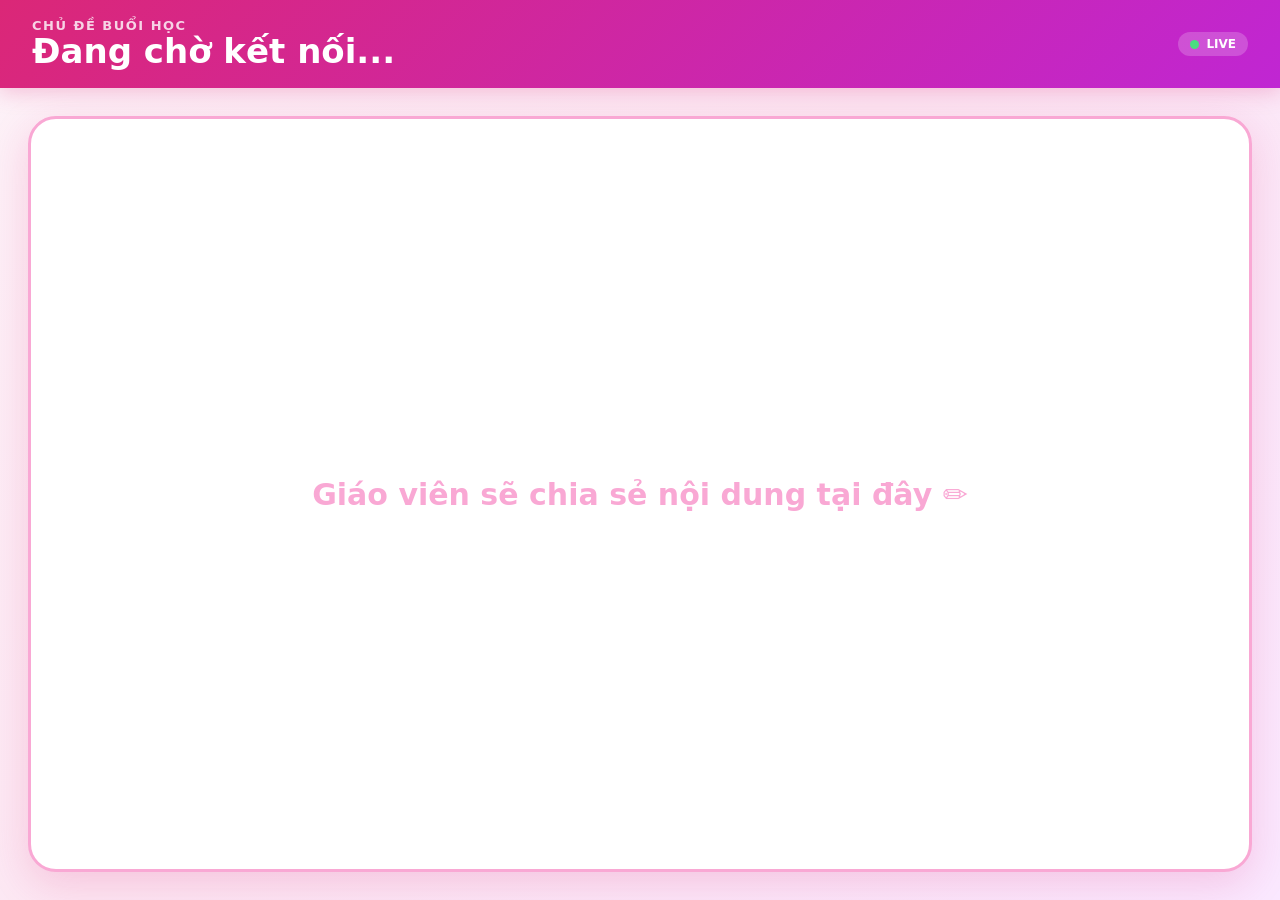
==== student.html @ 648ba1cb "Initial commit: English Teaching Board app App hỗ trợ giáo viên tiếng Anh soạn giáo án, flashcard, t" ====
<!DOCTYPE html>
<html lang="vi">
<head>
<meta charset="UTF-8">
<meta name="viewport" content="width=device-width, initial-scale=1.0">
<title>Bảng học viên</title>
<style>
*,*::before,*::after{margin:0;padding:0;box-sizing:border-box}
:root{
  --pink:#db2777; --pink-d:#9d174d; --pink-l:#fce7f3; --pink-m:#f9a8d4;
  --rose:#f43f5e; --fuchsia:#c026d3;
  --g700:#334155; --g800:#1e293b;
}
html,body{height:100%}
body{
  font-family:'Segoe UI',system-ui,sans-serif;
  background:linear-gradient(135deg,#fdf2f8 0%,#fce7f3 45%,#fae8ff 100%);
  color:var(--g800); display:flex; flex-direction:column; overflow:hidden;
}
header{
  background:linear-gradient(135deg,var(--pink) 0%,var(--fuchsia) 100%);
  color:#fff; padding:18px 32px; display:flex; align-items:center; gap:16px;
  box-shadow:0 4px 20px rgba(219,39,119,.25); flex-shrink:0;
}
header .topic-label{font-size:13px;font-weight:600;opacity:.8;text-transform:uppercase;letter-spacing:1.5px}
header h1{font-size:34px;font-weight:900;line-height:1.1}
header .live{
  margin-left:auto;display:flex;align-items:center;gap:7px;
  font-size:12px;font-weight:700;background:rgba(255,255,255,.2);
  padding:5px 12px;border-radius:100px;
}
header .dot{width:9px;height:9px;border-radius:50%;background:#4ade80;animation:pulse 1.4s infinite}
@keyframes pulse{0%,100%{opacity:1}50%{opacity:.3}}

main{flex:1;display:flex;padding:28px;overflow:hidden}
.board{
  flex:1;background:#fff;border-radius:28px;
  box-shadow:0 12px 40px rgba(219,39,119,.18);
  border:3px solid var(--pink-m);
  padding:48px 56px;overflow-y:auto;
  font-size:30px;line-height:1.7;color:var(--g700);
  white-space:pre-wrap;word-break:break-word;font-weight:500;
}
.board.empty{display:flex;align-items:center;justify-content:center;color:var(--pink-m);font-weight:600;text-align:center}
.board::-webkit-scrollbar{width:10px}
.board::-webkit-scrollbar-thumb{background:var(--pink-m);border-radius:6px}
</style>
</head>
<body>
<header>
  <div>
    <div class="topic-label">Chủ đề buổi học</div>
    <h1 id="topic">Đang chờ kết nối...</h1>
  </div>
  <div class="live"><span class="dot"></span>LIVE</div>
</header>
<main>
  <div class="board empty" id="board">Giáo viên sẽ chia sẻ nội dung tại đây ✏️</div>
</main>

<script>
const topicEl = document.getElementById('topic');
const boardEl = document.getElementById('board');

function apply(s){
  if(!s) return;
  topicEl.textContent = s.topic ? s.topic : 'Buổi học tiếng Anh';
  if(s.board && s.board.trim()){
    boardEl.classList.remove('empty');
    boardEl.textContent = s.board;
  }else{
    boardEl.classList.add('empty');
    boardEl.textContent = 'Giáo viên sẽ chia sẻ nội dung tại đây ✏️';
  }
}

// 1) BroadcastChannel (instant on https)
let ch = null;
if('BroadcastChannel' in window){
  ch = new BroadcastChannel('etb-present');
  ch.onmessage = e => apply(e.data);
  ch.postMessage({type:'hello'}); // ask teacher for current state
}

// 2) storage event
window.addEventListener('storage', e => {
  if(e.key === 'etb_present' && e.newValue) apply(JSON.parse(e.newValue));
});

// 3) initial load + poll fallback (works on file:// too)
let last = '';
function poll(){
  const raw = localStorage.getItem('etb_present');
  if(raw && raw !== last){ last = raw; try{ apply(JSON.parse(raw)); }catch{} }
}
poll();
setInterval(poll, 600);
</script>
</body>
</html>
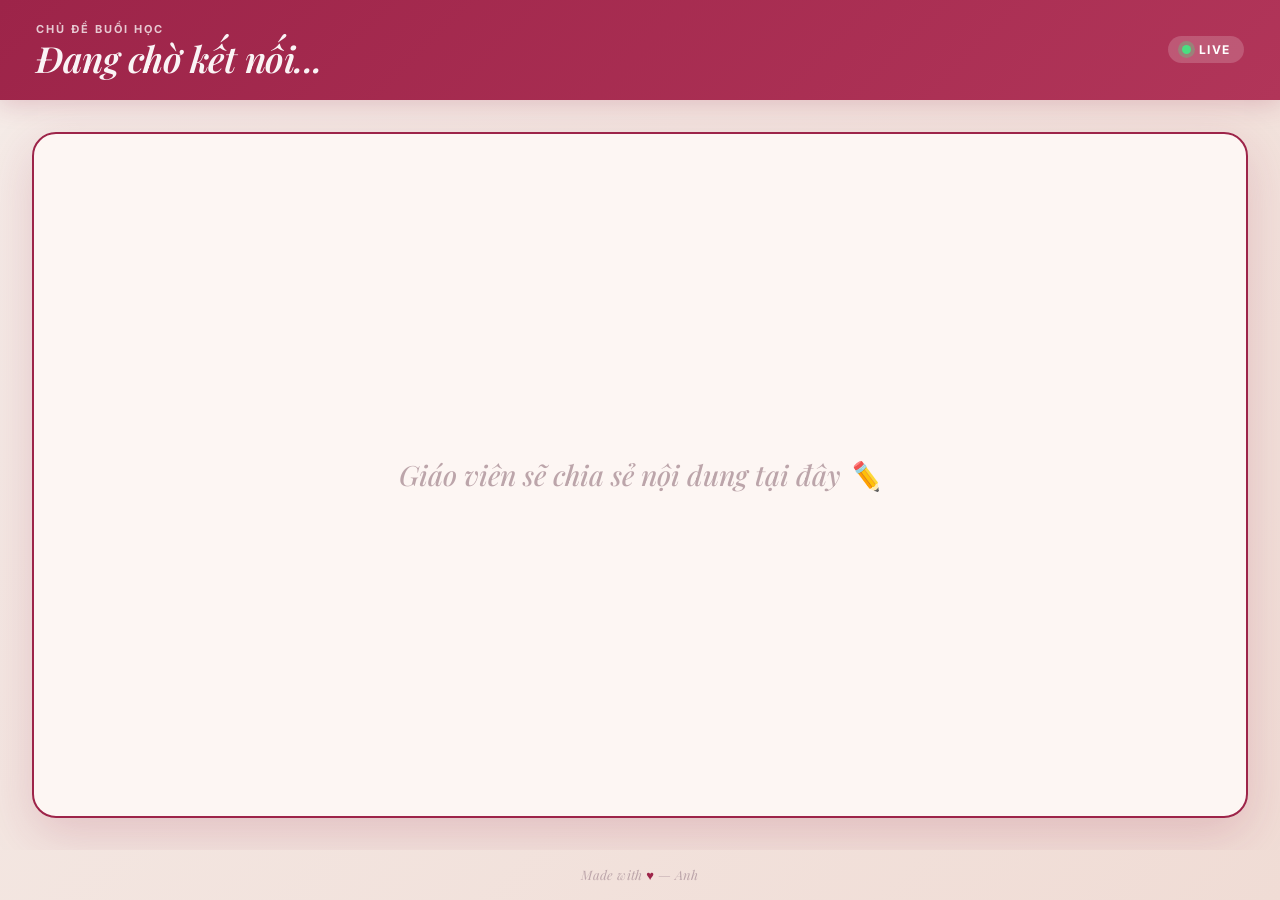
==== commit 27dea728: "Promote v2 design to main entry: replace index/student with optimized v2 Bản v2 (font Playfair, hồ s" ====
--- a/student.html
+++ b/student.html
@@ -4,94 +4,152 @@
 <meta charset="UTF-8">
 <meta name="viewport" content="width=device-width, initial-scale=1.0">
 <title>Bảng học viên</title>
+
+<link rel="preconnect" href="https://fonts.googleapis.com">
+<link rel="preconnect" href="https://fonts.gstatic.com" crossorigin>
+<link href="https://fonts.googleapis.com/css2?family=Playfair+Display:ital,wght@0,400;0,500;0,600;0,700;1,400;1,500&family=Inter:wght@400;500;600;700&family=JetBrains+Mono:wght@400;500&display=swap" rel="stylesheet">
+
 <style>
-*,*::before,*::after{margin:0;padding:0;box-sizing:border-box}
-:root{
-  --pink:#db2777; --pink-d:#9d174d; --pink-l:#fce7f3; --pink-m:#f9a8d4;
-  --rose:#f43f5e; --fuchsia:#c026d3;
-  --g700:#334155; --g800:#1e293b;
-}
-html,body{height:100%}
-body{
-  font-family:'Segoe UI',system-ui,sans-serif;
-  background:linear-gradient(135deg,#fdf2f8 0%,#fce7f3 45%,#fae8ff 100%);
-  color:var(--g800); display:flex; flex-direction:column; overflow:hidden;
-}
-header{
-  background:linear-gradient(135deg,var(--pink) 0%,var(--fuchsia) 100%);
-  color:#fff; padding:18px 32px; display:flex; align-items:center; gap:16px;
-  box-shadow:0 4px 20px rgba(219,39,119,.25); flex-shrink:0;
-}
-header .topic-label{font-size:13px;font-weight:600;opacity:.8;text-transform:uppercase;letter-spacing:1.5px}
-header h1{font-size:34px;font-weight:900;line-height:1.1}
-header .live{
-  margin-left:auto;display:flex;align-items:center;gap:7px;
-  font-size:12px;font-weight:700;background:rgba(255,255,255,.2);
-  padding:5px 12px;border-radius:100px;
-}
-header .dot{width:9px;height:9px;border-radius:50%;background:#4ade80;animation:pulse 1.4s infinite}
-@keyframes pulse{0%,100%{opacity:1}50%{opacity:.3}}
+  *, *::before, *::after { margin: 0; padding: 0; box-sizing: border-box; }
+  :root {
+    --bg: #f5ece8;
+    --surface: #fdf6f3;
+    --ink: #1f1518;
+    --ink-soft: #4a3a3d;
+    --muted: #8a7378;
+    --muted-soft: #bca5aa;
+    --line: #dec9c5;
+    --accent: #9d2449;
+    --accent-h: #b13559;
+    --accent-soft: #fae5ec;
+    --success: #15803d;
+  }
+  html, body { height: 100%; }
+  body {
+    font-family: 'Inter', system-ui, sans-serif;
+    color: var(--ink);
+    background: linear-gradient(135deg, var(--bg) 0%, #f0dcd5 100%);
+    display: flex; flex-direction: column; overflow: hidden;
+    -webkit-font-smoothing: antialiased;
+  }
 
-main{flex:1;display:flex;padding:28px;overflow:hidden}
-.board{
-  flex:1;background:#fff;border-radius:28px;
-  box-shadow:0 12px 40px rgba(219,39,119,.18);
-  border:3px solid var(--pink-m);
-  padding:48px 56px;overflow-y:auto;
-  font-size:30px;line-height:1.7;color:var(--g700);
-  white-space:pre-wrap;word-break:break-word;font-weight:500;
-}
-.board.empty{display:flex;align-items:center;justify-content:center;color:var(--pink-m);font-weight:600;text-align:center}
-.board::-webkit-scrollbar{width:10px}
-.board::-webkit-scrollbar-thumb{background:var(--pink-m);border-radius:6px}
+  header {
+    background: linear-gradient(135deg, var(--accent), var(--accent-h));
+    color: #fff;
+    padding: 22px 36px;
+    display: flex; align-items: center; gap: 18px;
+    box-shadow: 0 4px 24px rgba(157,36,73,.22);
+    flex-shrink: 0;
+  }
+  header .label {
+    font-size: 11px; font-weight: 700; letter-spacing: 2px;
+    text-transform: uppercase; opacity: .75; margin-bottom: 4px;
+  }
+  header h1 {
+    font-family: 'Playfair Display', Georgia, serif;
+    font-size: 36px; line-height: 1.05; font-weight: 600; letter-spacing: -0.5px;
+  }
+  header h1 em { font-style: italic; opacity: .95; }
+  header .live {
+    margin-left: auto;
+    display: flex; align-items: center; gap: 8px;
+    font-size: 12px; font-weight: 700; letter-spacing: 1.2px;
+    background: rgba(255,255,255,.18);
+    padding: 6px 14px; border-radius: 999px;
+  }
+  header .dot {
+    width: 9px; height: 9px; border-radius: 50%;
+    background: #4ade80;
+    box-shadow: 0 0 0 4px rgba(74,222,128,.3);
+    animation: pulse 1.4s infinite;
+  }
+  @keyframes pulse { 0%, 100% { opacity: 1; } 50% { opacity: .3; } }
+
+  main { flex: 1; display: flex; padding: 32px; overflow: hidden; }
+  .board {
+    flex: 1; background: var(--surface);
+    border-radius: 24px;
+    box-shadow: 0 16px 48px rgba(157,36,73,.18);
+    border: 2px solid var(--accent);
+    padding: 56px 64px;
+    overflow-y: auto;
+    font-family: 'Playfair Display', Georgia, serif;
+    font-size: 32px; line-height: 1.65;
+    color: var(--ink-soft);
+    white-space: pre-wrap; word-break: break-word;
+    font-weight: 500;
+  }
+  .board.empty {
+    display: flex; align-items: center; justify-content: center;
+    color: var(--muted-soft); font-style: italic;
+    text-align: center; font-size: 28px;
+  }
+  .board::-webkit-scrollbar { width: 10px; }
+  .board::-webkit-scrollbar-thumb { background: var(--accent-soft); border-radius: 999px; }
+  .board::-webkit-scrollbar-thumb:hover { background: var(--accent); }
+
+  footer {
+    text-align: center;
+    padding: 16px 36px;
+    font-family: 'Playfair Display', Georgia, serif;
+    font-style: italic;
+    font-size: 13px;
+    color: var(--muted-soft);
+    letter-spacing: 0.4px;
+  }
+  footer .heart { color: var(--accent); font-style: normal; }
 </style>
 </head>
 <body>
+
 <header>
   <div>
-    <div class="topic-label">Chủ đề buổi học</div>
-    <h1 id="topic">Đang chờ kết nối...</h1>
+    <div class="label">Chủ đề buổi học</div>
+    <h1 id="topic"><em>Đang chờ kết nối...</em></h1>
   </div>
   <div class="live"><span class="dot"></span>LIVE</div>
 </header>
+
 <main>
   <div class="board empty" id="board">Giáo viên sẽ chia sẻ nội dung tại đây ✏️</div>
 </main>
+
+<footer>Made with <span class="heart">♥</span> — Anh</footer>
 
 <script>
 const topicEl = document.getElementById('topic');
 const boardEl = document.getElementById('board');
 
-function apply(s){
-  if(!s) return;
+function apply(s) {
+  if (!s) return;
   topicEl.textContent = s.topic ? s.topic : 'Buổi học tiếng Anh';
-  if(s.board && s.board.trim()){
+  if (s.board && s.board.trim()) {
     boardEl.classList.remove('empty');
     boardEl.textContent = s.board;
-  }else{
+  } else {
     boardEl.classList.add('empty');
     boardEl.textContent = 'Giáo viên sẽ chia sẻ nội dung tại đây ✏️';
   }
 }
 
-// 1) BroadcastChannel (instant on https)
+// BroadcastChannel
 let ch = null;
-if('BroadcastChannel' in window){
+if ('BroadcastChannel' in window) {
   ch = new BroadcastChannel('etb-present');
   ch.onmessage = e => apply(e.data);
-  ch.postMessage({type:'hello'}); // ask teacher for current state
+  ch.postMessage({ type: 'hello' });
 }
 
-// 2) storage event
+// storage event
 window.addEventListener('storage', e => {
-  if(e.key === 'etb_present' && e.newValue) apply(JSON.parse(e.newValue));
+  if (e.key === 'etb_present' && e.newValue) apply(JSON.parse(e.newValue));
 });
 
-// 3) initial load + poll fallback (works on file:// too)
+// initial load + poll fallback (works on file:// too)
 let last = '';
-function poll(){
+function poll() {
   const raw = localStorage.getItem('etb_present');
-  if(raw && raw !== last){ last = raw; try{ apply(JSON.parse(raw)); }catch{} }
+  if (raw && raw !== last) { last = raw; try { apply(JSON.parse(raw)); } catch {} }
 }
 poll();
 setInterval(poll, 600);
